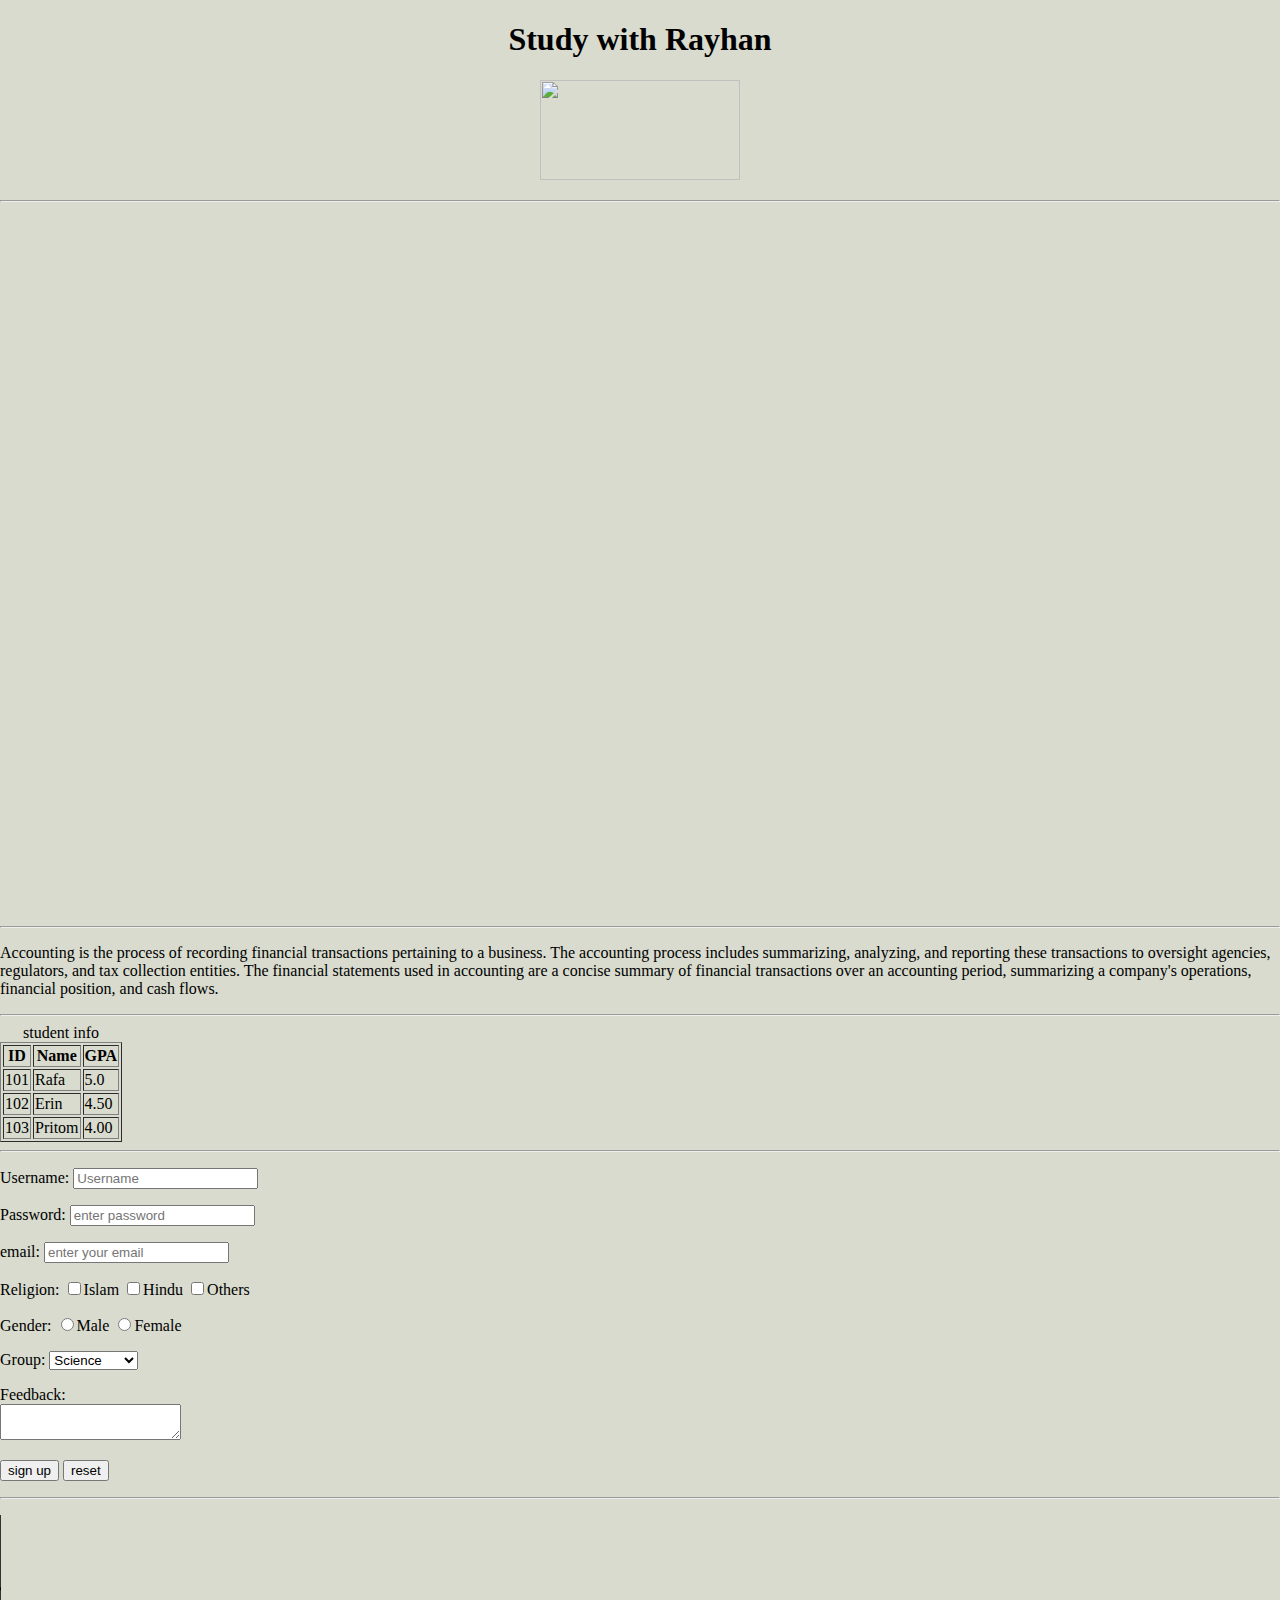
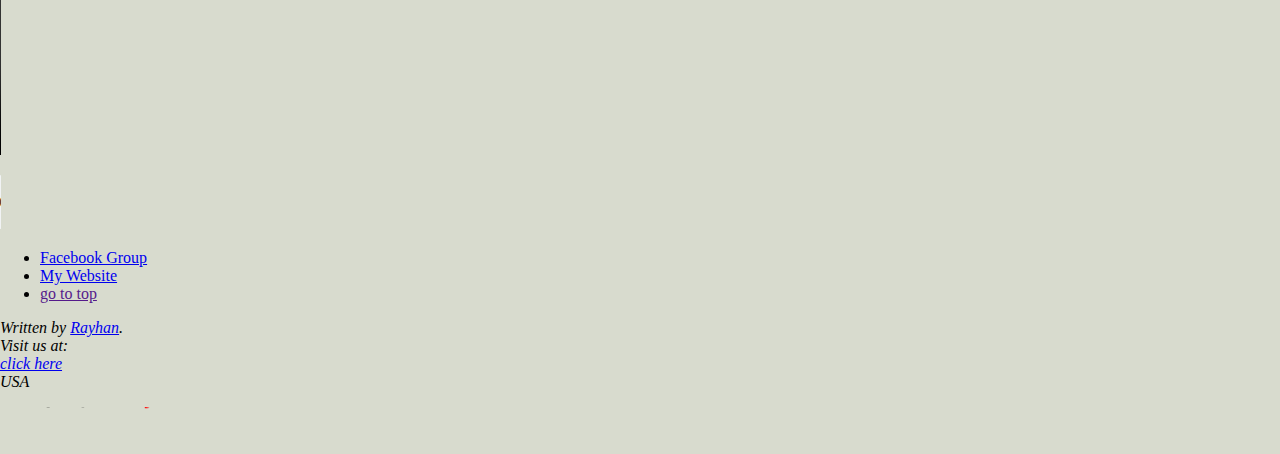
==== 2nd try.html @ 56f3c1dc "2nd webpage" ====
<!DOCTYPE html>
<html lang="en">
  <head>
    <meta charset="UTF-8" />
    <meta name="viewport" content="width=device-width, initial-scale=1.0" />
    <title>Study with Rayhan</title>
    <link rel="icon" href="logo.jpg" type="image/x-icon" sizes="50 50" />
    <link rel="stylesheet" href="stylesheet.css">
    
  </head>

  <body>
    <h1 align="center" id="top">Study with Rayhan</h1>
    <p align="center">
      <img src="image4.jpg" alt="" height="100px" width="200px" />
    </p>
    <hr />
    <iframe
      src="https://bangla2.programming-hero.com/"
      frameborder="0"
      height="350px"
      width="650px"
    ></iframe>
    <iframe
      width="650px"
      height="350px"
      src="https://www.youtube.com/embed/VYNTBWBqncU"
      frameborder="0"
      allow="accelerometer; autoplay; encrypted-media; gyroscope; picture-in-picture"
      allowfullscreen
    ></iframe>
    <hr />
    <p>
      Accounting is the process of recording financial transactions pertaining
      to a business. The accounting process includes summarizing, analyzing, and
      reporting these transactions to oversight agencies, regulators, and tax
      collection entities. The financial statements used in accounting are a
      concise summary of financial transactions over an accounting period,
      summarizing a company's operations, financial position, and cash flows.
    </p>
    <hr />
    <table border="1">
      <caption>
        student info
      </caption>
      <thead>
        <tr>
          <th>ID</th>
          <th>Name</th>
          <th>GPA</th>
        </tr>
      </thead>
      <tbody>
        <tr>
          <td>101</td>
          <td>Rafa</td>
          <td>5.0</td>
        </tr>
        <tr>
          <td>102</td>
          <td>Erin</td>
          <td>4.50</td>
        </tr>
        <tr>
          <td>103</td>
          <td>Pritom</td>
          <td>4.00</td>
        </tr>
      </tbody>
    </table>
    <hr />
    <form>
      <datalist id="name">
        <option value="Rafa">Rafa</option>
        <option value="Erin">Erin</option>
        <option value="Pritom">Pritom</option>
        <option value="Rayhan">Rayhan</option>
      </datalist>

      <p>
        Username:
        <input
          type="text"
          list="name"
          placeholder="Username"
          required
          pattern="[a-zA-Z0-9]+"
        />
      </p>
      <p>
        Password:
        <input type="password" placeholder="enter password" required />
      </p>
      <p>
        email:
        <input type="email" placeholder="enter your email" required />
      </p>
      <p>
        Religion: <input type="checkbox" name="religion" />Islam
        <input type="checkbox" name="religion" />Hindu
        <input type="checkbox" name="religion" />Others
      </p>
      <p>
        Gender:
        <input type="radio" name="gender" />Male
        <input type="radio" name="gender" />Female
      </p>
      <p>
        Group:
        <select>
          <option>Science</option>
          <option>Commerce</option>
          <option>Humanities</option>
        </select>
      </p>
      <p>
        Feedback: <br />
        <textarea> </textarea>
      </p>
      <p>
        <button>sign up</button>
        <button>reset</button>
      </p>
    </form>
    <hr />
    <p>
      <video height="240" width="320" controls>
        <source
          src="ACCOUNTING BASICS- Debits and Credits Explained.mp4"
          type="video/mp4"
        />
      </video>
    </p>
    <p>
      <audio width="320" height="240" controls>
        <source src="Alote Alote dhaka.mp3" type="audio/mp3" />
      </audio>
    </p>
    <ul>
      <li>
        <a href="https://www.facebook.com/groups/2532920133620613"
          >Facebook Group</a
        >
      </li>
      <li><a href="https://www.facebook.com/Rayhan19980/">My Website</a></li>
      <li>
        <a href="" id="#top">go to top</a>
      </li>
    </ul>
    
    <p>
      <address>
        Written by <a href="#">Rayhan</a>.<br> 
        Visit us at:<br>
        <a href="https://bangla2.programming-hero.com/">click here</a><br>
        USA
        </address>
    </p>
    <p>
      <marquee behavior="scroll" scrolldelay="0.25" direction="up">
        Developed by
        <font color="red" size="5px">
          &copy; Rayhan Islam
        </font>
      </marquee>
    </p>
  </body>
</html>
---- stylesheet.css ----
body {
  margin: 0;
  padding: 0;
  background: #d8dbce;
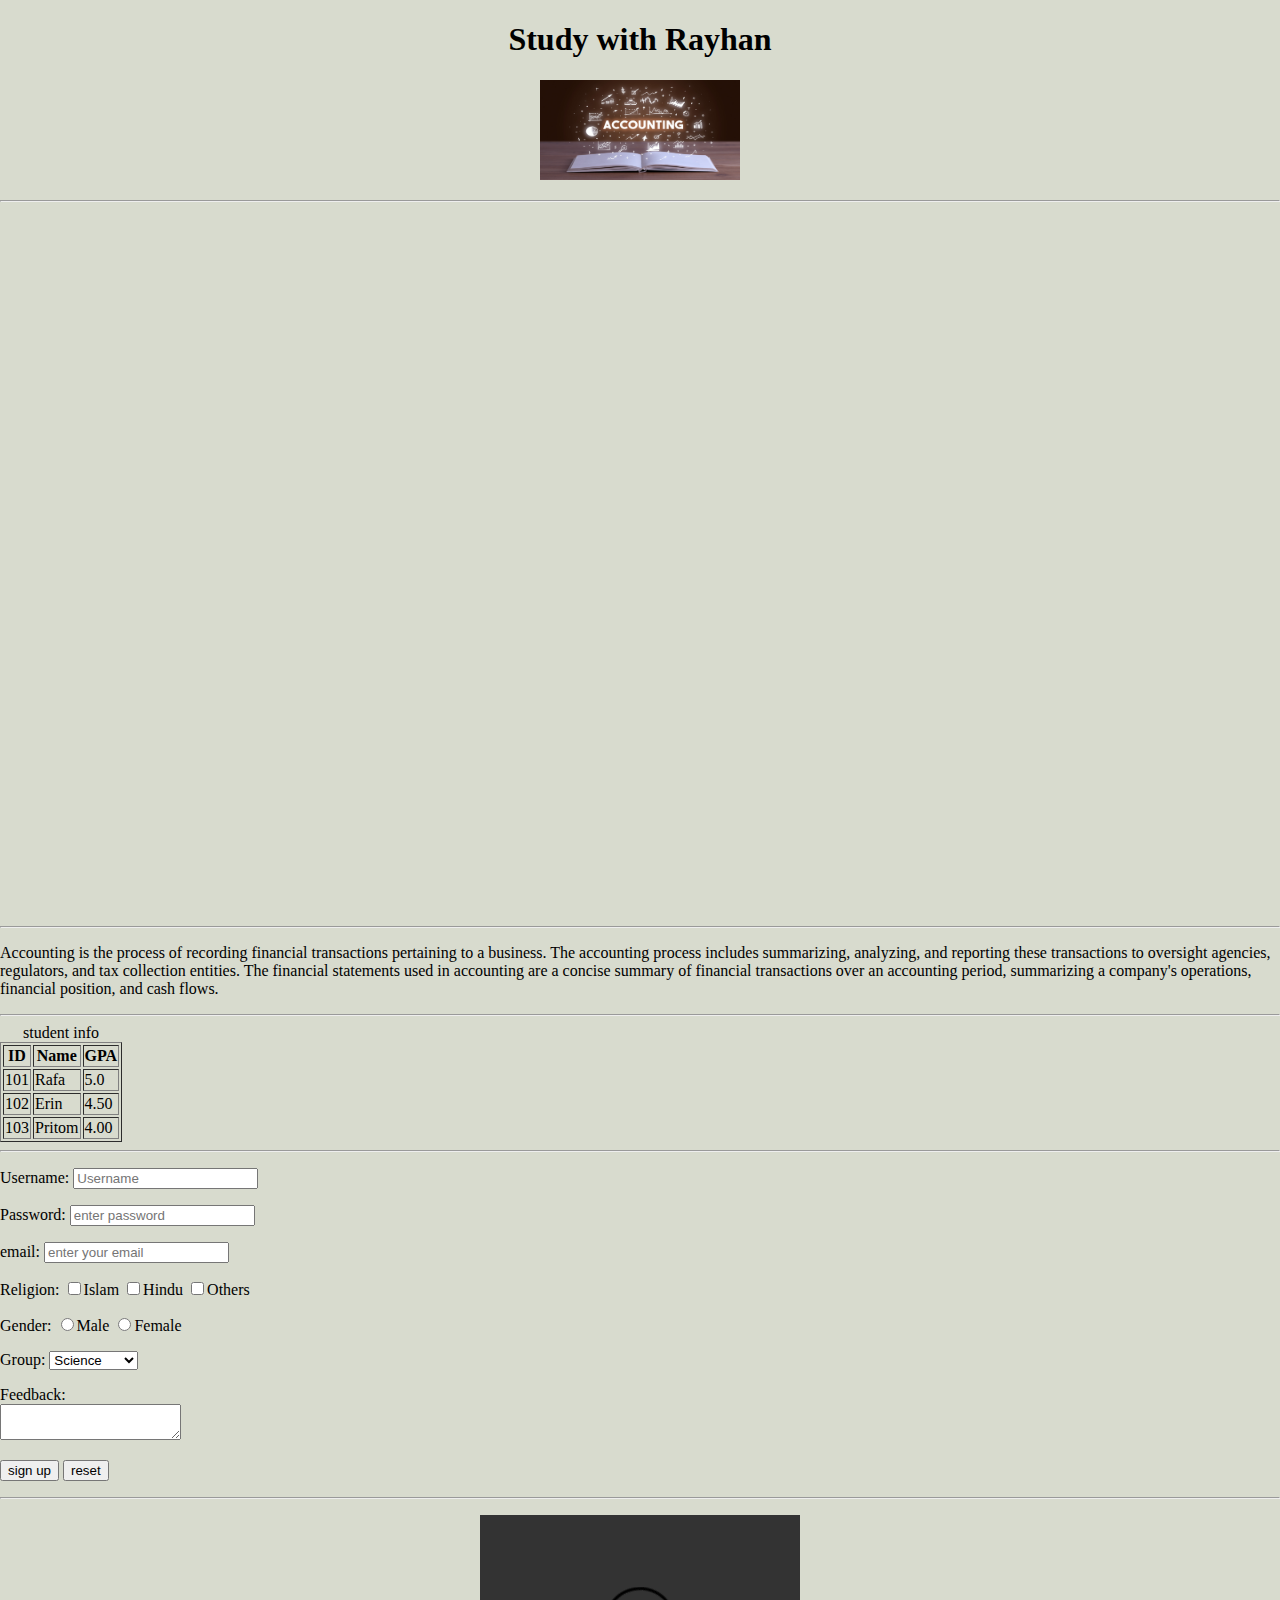
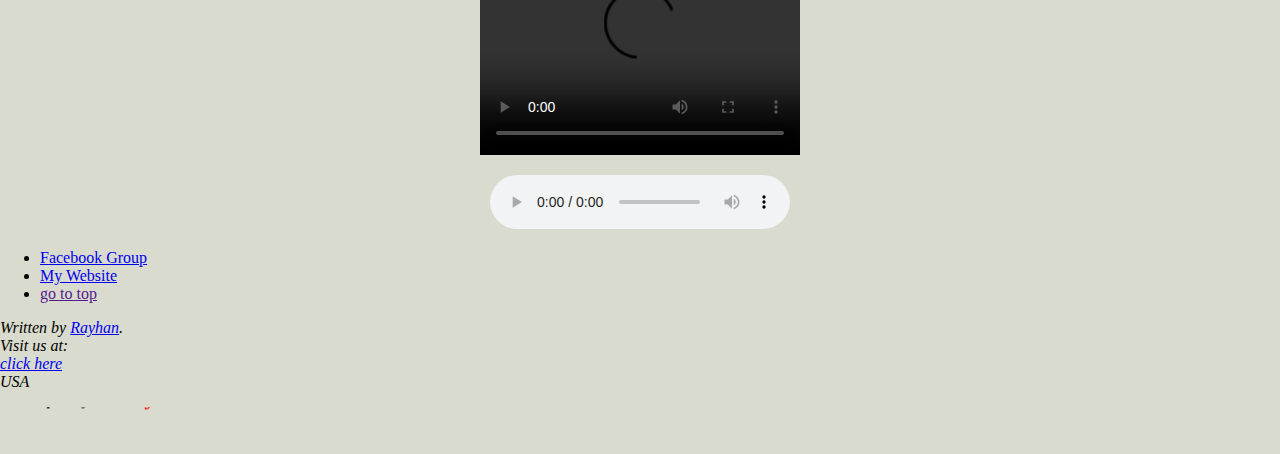
==== commit 24c6a0c1: "first commit" ====
--- a/2nd try.html
+++ b/2nd try.html
@@ -123,7 +123,7 @@
       </p>
     </form>
     <hr />
-    <p>
+    <p align="center">
       <video height="240" width="320" controls>
         <source
           src="ACCOUNTING BASICS- Debits and Credits Explained.mp4"
@@ -131,7 +131,7 @@
         />
       </video>
     </p>
-    <p>
+    <p align="center">
       <audio width="320" height="240" controls>
         <source src="Alote Alote dhaka.mp3" type="audio/mp3" />
       </audio>
